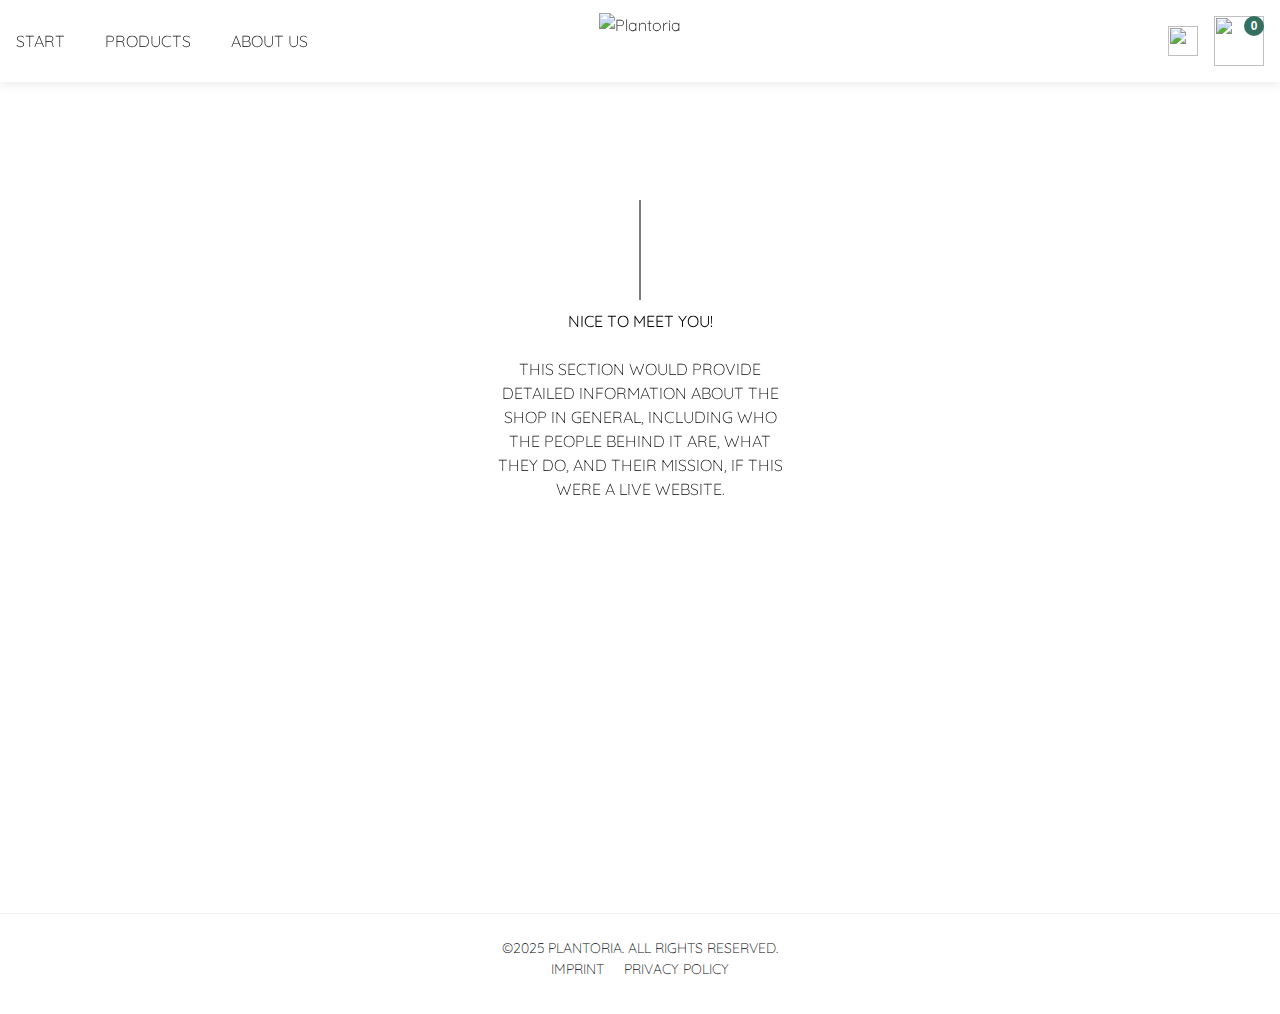
==== aboutus.html @ 183f200a "Add files via upload" ====
<!DOCTYPE html>
<html lang="en">
<head>
    <meta charset="UTF-8">
    <meta name="viewport" content="width=1024">
    <meta name="description" content="Plantoria - Your one-stop shop for plants and plant care equipment">
    <title>Plantoria Plant Store</title>
    <link rel="preconnect" href="https://fonts.googleapis.com">
    <link rel="preconnect" href="https://fonts.gstatic.com" crossorigin>
    <link href="https://fonts.googleapis.com/css2?family=Quicksand:wght@300;400&display=swap" rel="stylesheet">
    <link rel="stylesheet" href="styles.css">
</head>
<body>
    <a href="#main-content" class="skip-link">Skip to main content</a>
    
    <main id="main-content" class="plant-store-section">
        <div class="hero-container">
            
            <nav class="nav-container" role="navigation" aria-label="Main navigation">
                <div class="nav-links">
                    <a href="index.html" class="nav-active" aria-current="page">START</a>
                    <a href="products.html">PRODUCTS</a>
                    <a href="about.html">ABOUT US</a>
                </div>
                
                <img src="https://cdn.builder.io/api/v1/image/assets/TEMP/5fc6780ed3cf247413261987584482cf459c19c2a65ed76ec69a2081953d0224?apiKey=e3a32a99e63047f7955558b7fdd1ba73&" alt="Plantoria" class="logo">

                <div class="nav-icons">
                    <button aria-label="Search" class="icon">
                        <img src="https://cdn.builder.io/api/v1/image/assets/TEMP/c1569bbf8b91dc68c07a75484a57f4b5bd793222dcca50c229861832f2f85a6e?apiKey=e3a32a99e63047f7955558b7fdd1ba73&" alt="" role="presentation">
                    </button>
                    <button aria-label="Shopping cart" class="iconCart">
                        <img src="./pics/cart2.svg" alt="" role="presentation">
                        <span id="cart-count">0</span>
                    </button>
                </div>
            </nav>
        </div>

        <div class="vertical-line-aboutus"></div>

        <div class="text-container">
            <p class="quicksand-regular"> NICE TO MEET YOU!</p>
            <br>
            <p>THIS SECTION WOULD PROVIDE <br>DETAILED INFORMATION ABOUT THE <br>SHOP IN GENERAL, INCLUDING WHO <br> THE PEOPLE BEHIND IT ARE, WHAT <br>THEY DO, AND THEIR MISSION, IF THIS <br>WERE A LIVE WEBSITE.</p>
        </div>
        

        <footer class="footer">
            <p class="footer-text no-hover">
                ©2025 PLANTORIA. ALL RIGHTS RESERVED.
            </p>
            <div class="footer-links">
                <span class="footer-text hover-effect">IMPRINT</span>
                <span class="footer-text hover-effect">PRIVACY POLICY</span>
            </div>
        </footer>

    </main>
</body>
</html>
---- styles.css ----
:root {
    --primary-color: #347060;
    --text-color: #000;
    --bg-color: #fff;
    --stroke-color: #D9D9D9;
    --shadow-color: rgba(149, 149, 149, 0.15);
}

* {
    margin: 0;
    padding: 0;
    box-sizing: border-box;
    /*outline: 1px dashed red;*/
}

body {
    font-family: 'Quicksand', sans-serif;
    font-weight: 300;
    font-size: 16px;
    letter-spacing: 12%;
    line-height: 1.5;
    color: var(--text-color);
    margin-bottom: 0;
    text-align: center;
    height: 100%;
    margin: 0;
}

.quicksand-regular {
    font-family: 'Quicksand', sans-serif;
    font-weight: 400;
}

.bigfont {
    font-size: x-large;
    font-weight: 600;
}

.plant-store-section {
    background-color: var(--bg-color);
    display: flex;
    padding-bottom: 10px;
    flex-direction: column;
    align-items: center;
    min-height: 700px;
}

.hero-container {
    position: relative;
    width: 100%;
    height: 759px;
}

.hero-container-products {
    position: relative;
    width: 100%;
    height: 600px;
}

.hero-image {
    position: absolute;
    inset: 0;
    width: 100%;
    height: 80%;
    object-fit: cover;
}

.hero-image-products {
    position: absolute;
    inset: 0;
    width: 100%;
    height: 80%;
    object-fit: cover;
}

.nav-container {
    position: sticky;
    top: 0;
    background-color: var(--bg-color);
    box-shadow: 0 4px 8px var(--shadow-color);
    z-index: 200;
    display: flex;
    width: 100%;
    align-items: center;
    justify-content: space-between;
    padding: 16px 16px;
}

.nav-container .logo {
    position: absolute;
    left: 50%; /* Positionierung in der Mitte */
    transform: translateX(-50%);
}

.nav-links {
    display: flex; /* Macht die Links horizontal nebeneinander */
    gap: 40px; /* Abstand zwischen den Links */
    font-size: 16px;
    font-weight: 300;
    list-style: none;
    margin: 0;
    padding: 0;
}

.nav-links a {
    text-decoration: none;
    color: inherit;
    letter-spacing: 12%;
}

.nav-links a:hover {
    color: var(--primary-color); /* Optional: Farbe beim Hover ändern */
    text-decoration: none;
}

.nav-active {
    color: var(--primary-color);
}

.logo {
    align-items: center;
    height: 56px;
    width: auto;
}

.nav-icons {
    display: flex;
    gap: 16px; /* Abstand zwischen Icons */
    align-items: center; /* Vertikale Ausrichtung */
}

.nav-icons .icon {
    position: relative; /* Für den Zähler */
    width: 30px; /* Einheitliche Breite */
    height: 30px; /* Einheitliche Höhe */
    display: flex;
    justify-content: center;
    align-items: center;
    cursor: pointer;
    border: none; /* Kein Rahmen */
    background-color: transparent; /* Kein Hintergrund */
    padding: 0; /* Kein zusätzliches Padding */
}

.nav-icons .iconCart{
    position: relative; /* Für den Zähler */
    width: 50px; /* Einheitliche Breite */
    height: 50px; /* Einheitliche Höhe */
    display: flex;
    justify-content: center;
    align-items: center;
    cursor: pointer;
    border: none; /* Kein Rahmen */
    background-color: transparent; /* Kein Hintergrund */
    padding: 0; /* Kein zusätzliches Padding */
}

.nav-icons .icon img,
.nav-icons .iconCart img {
    width: 100%; /* Bild füllt den Container */
    height: 100%;
    display: block;
}

#cart-count {
    position: absolute;
    top: 0px; /* Positionierung relativ zum Icon */
    right: 0px; /* Positionierung relativ zum Icon */
    background-color: var(--primary-color); /* Farbe des Kreises */
    color: white; /* Farbe der Zahl */
    width: 20px; /* Breite des Kreises */
    height: 20px; /* Höhe des Kreises */
    border-radius: 50%; /* Macht das Element zu einem Kreis */
    display: flex;
    justify-content: center;
    align-items: center;
    font-size: 12px; /* Schriftgröße der Zahl */
    font-weight: bold; /* Fettgedruckte Schrift */
}


.vertical-line {
    position: absolute; 
    top: 590px;             
    left: 50%;          
    transform: translateX(-50%); 
    height: 100px;     
    width: 1px;         
    background-color: black; 
    z-index: 10;        /*Linie sichtbar ist */
}

.vertical-line-bottom {
    position: absolute; 
    top: 2100px;             
    left: 50%;          
    transform: translateX(-50%); 
    height: 100px;     
    width: 1px;         
    background-color: black; 
    z-index: 10;        /*Linie sichtbar ist */
}

.vertical-line-aboutus {
    position: absolute; 
    top: 200px;             
    left: 50%;          
    transform: translateX(-50%); 
    height: 100px;     
    width: 1px;         
    background-color: black; 
    z-index: 10;        
}

.vertical-line-products {
    position: absolute; 
    top: 465px;             
    left: 50%;          
    transform: translateX(-50%); 
    height: 100px;     
    width: 1px;         
    background-color: black; 
    z-index: 10;        
}

.text-container{
    z-index: 500;
    margin: -450px;
    margin-bottom: 380px;
}

.welcome-section {
    text-align: center;
    margin: -50px auto 0;
    max-width: 800px;
    padding: 0 16px;
}

.search-section {
    text-align: center;
}

.equip-section {
    text-align: center;
    margin-top: -15px;
    margin-bottom: 200px;
}

.products-grid {
    display: grid;
    grid-template-columns: repeat(3, 1fr);
    gap: 20px;
    max-width: 1300px;
    margin: 100px;
    padding: 0 16px;
}

.product-card {
    display: flex;
    flex-direction: column;
    text-align: left;
    width: 100%;
    height: 500px;
}

.product-image {
    align-items: center;
    object-fit: cover;   
}

.textimages{
    margin-top: -120px;
}

.shop-link {
    display: flex;
    align-items: center;
    gap: 4px;
    color: var(--primary-color);
    text-decoration: none;
    letter-spacing: 12%;
}

.shop-link img{
    width: 16px;
    height: 16px;
}

.shop-link:hover{
    text-decoration: underline;
}

.cta-section {
    position: relative;
    width: 100%;
    min-height: 600px;
    display: flex;
    align-items: center;
    justify-content: center;
    color: var(--bg-color);
    text-align: center;
    margin-top: 10px;
}

.cta-content {
    position: relative;
    z-index: 1;
    margin-top: -70px;
    padding: 20px;
}

.cta-heading {
    font-size: 20px;
    font-weight: 600;
    letter-spacing: 12%;
    margin-bottom: 32px;
}

.cta-button {
    background-color: var(--bg-color);
    border: none;
    padding: 16px 32px;
    font-size: 13px;
    letter-spacing: 1.56px;
    cursor: pointer;
    margin-top: 32px;
    transition: background-color 0.3s ease;
}

.cta-button:hover {
    background-color: var(--primary-color);
    color: var(--bg-color);
}

.footer {
    text-align: center;
    padding: 24px 24px; 
    border-top: 1px solid var(--shadow-color); 
    background-color: var(--bg-color); 
    color: var(--text-color);
    width: 100%; 
    margin-top: 32px; 
}

.footer-text {
    font-size: 14px;
    letter-spacing: 12%;
    line-height: 1.5;
    margin: 0;
    color: var(--text-color);
    z-index: 10;
}

.footer-links {
    display: flex;
    justify-content: center;
    gap: 20px;
}

.no-hover {
    color: var(--text-color);  /* Kein Hover-Effekt hier */
}

.hover-effect {
    cursor: pointer;
    transition: color 0.3s, text-decoration 0.3s;
}

.hover-effect:hover {
    color: var(--primary-color);
    text-decoration: underline;
}

.skip-link {
    position: absolute;
    top: -40px;
    left: 0;
    background: var(--primary-color);
    color: var(--bg-color);
    padding: 8px;
    z-index: 100;
}

.skip-link:focus {
    top: 0;
}

/*Searchbar*/

.searchbar-container {
    display: flex;
    justify-content: center;
    margin: 20px 0;
    z-index: 1000;
    position: relative;
    margin-top: 330px;
}

.searchbar-wrapper {
    position: relative;
    width: 400px;
}

.searchbar {
    width: 100%;
    padding: 10px;
    border: 1.5px solid #D9D9D9;
    font-size: 14px;
    font-family: 'Quicksand', sans-serif;
    padding-left: 30px; /* Platz für das Symbol */
    
}

.search-icon {
    position: absolute;
    right: 15px; /* Abstand von der rechten Seite */
    top: 50%;
    transform: translateY(-50%); /* Vertikal mittig ausrichten */
    background: none;
    border: none;
    cursor: pointer;
    z-index: 2001;
}

.search-icon-img {
    width: 25px; /* Größe des Lupe-Bildes */
    height: 25px;
}

.searchbar:focus {
    outline: none; /* Entfernt die blaue Umrandung */
}

/*Plant Grid*/

.plant-grid-container {
    position: relative;
    margin-top: 100px;
}

.plant-grid {
    display: grid;
    grid-template-columns: repeat(3, 1fr); /* 3 Spalten */
    gap: 20px; /* Abstand zwischen den Karten */
    margin-left: 300px; 
    padding: 20px;
    z-index: 1;
  }
  
  .plant-card {
    display: flex;
    flex-direction: column;
    justify-content: space-between;
    background: #fff; /* Weißer Hintergrund */
    stroke: #D9D9D9;
    stroke-width: 2px;
    box-shadow: 0 4px 8px rgba(0, 0, 0, 0.1); /* Schatten */
    text-align: left;
    padding: 10px;
    overflow: hidden;
    font-size: 13px;
    position: relative; /* Für die Platzierung von Elementen innerhalb der Karte */
    cursor: pointer;
  }
  
  .plant-card img {
    max-width: 100%;
    margin-bottom: 20px;
  }
  
  .plant-card p {
    margin: 1px 0;
  }

  .plant-card a {
    display: inline-block; /* Stellt sicher, dass nur der Inhalt des Links klickbar ist */
    text-decoration: none; /* Entfernt Standard-Text-Unterstreichungen */
}

.common-name {
    font-family: 'Quicksand', sans-serif;
    font-weight: 400;
}

.scientific-name{
    font-family: 'Quicksand', sans-serif;
}
  
  .plant-card .price-and-button {
    display: flex;
    justify-content: space-between; /* Platzieren: links Preis, rechts Button */
    align-items: center;
    margin-top: 20px;
    bottom: 10px; /* Abstand vom unteren Rand */
    left: 10px;
    right: 10px;
  }
  
  .plant-card button {
    background-color: white;
    color: var(--primary-color);
    font-size: 13px;
    border: 1px solid var(--primary-color);
    cursor: pointer;
    padding: 5px 20px;
    height: 40px;
    width: 150px;
    text-align: center;
    display: flex;
    align-items: center; /* Zentriert das Icon und den Text vertikal */
    justify-content: center;
    gap: 3px;
    white-space: nowrap; /* Verhindert den Umbruch des Textes */
}

.plant-card button .button-icon {
    width: 30px;
    height: 30px;
    fill: var(--primary-color);
    display: block;
    margin: 0; 
}

.plant-card button:hover {
    background-color: var(--primary-color);
    color: white;
}

.plant-card button:hover .button-icon {
    filter: brightness(0) saturate(100%) invert(100%) sepia(100%) saturate(0%) hue-rotate(180deg) brightness(110%) contrast(110%); /*Icon beim Hovern weiß*/
}

/* Filter-Button */

.filter-button {
    display: flex;
    position: absolute;
    align-items: center; /* Zentriert das Icon und den Text vertikal */
    justify-content: center;
    gap: 3px;
    white-space: nowrap; /* Verhindert den Umbruch des Textes */
    margin-top:850px;
    margin-right: 90%;
    background-color: white;
    color: var(--text-color);
    font-size: 13px;
    line-height: 1.5;
    border: 1px solid var(--text-color);
    cursor: pointer;
    padding: 5px 20px;
    height: 40px;
    width: 120px;
    text-align: center;
    z-index: 900;
}

.filter-button .filter-icon {
    width: 5px;
    height: 5px;
    fill: var(--primary-color);
    display: block;
    margin: 0; 
}

.filter-button.fixed {
    position: fixed;
    top: 830px;
    z-index: 100;
    opacity: 1;
}

/* Filter ausgeklappt */

.filter-button-wrapper {
    position: relative;
}

.filter-container {
    display: flex;
    flex-direction: column;
    text-align: left;
    gap: 20px; /* Abstand zwischen den Abschnitten */
    background-color: rgba(217, 217, 217, 0.26); /* Hintergrundfarbe mit Transparenz */
    border: 1px solid #D9D9D9; 
    padding: 20px; 
    width: 100%; 
    max-width: 280px; 
    position: absolute;
    display: none;
    z-index: 100;
}

.close-button {
    position: absolute;
    top: 7px; /* Abstand vom oberen Rand */
    right: 7px; /* Abstand vom rechten Rand */
    background: transparent;
    border: none;
    cursor: pointer;
    z-index: 2000;
    width: 24px; /* Größe des Buttons */
    height: 24px;
    display: flex;
    align-items: center;
    justify-content: center;
}

.close-icon {
    width: 15px; /* Größe des Icons */
    height: 15px;
    object-fit: cover;
    display: block;
}

.filter-section {
    display: flex;
    flex-direction: column;
    gap: 5px; /* Abstand zwischen Checkboxen */
    margin-bottom: 10px;
}

/* Container für die Checkbox und das Label */
.filter-checkbox {
    display: block; /* Zeigt jedes Element in einer neuen Zeile */
    margin-bottom: 5px; /* Abstand zwischen den Checkboxen */
    position: relative; /* Für die Positionierung der Checkbox */
}

/* Die Checkbox selber */
.filter-checkbox input[type="checkbox"] {
    width: 20px;
    height: 20px;
    margin-right: 7px;
    vertical-align: middle;
    appearance: none; /* Entfernt das Standard-Design der Checkbox */
    border: 1px solid var(--text-color);
    background-color: white;
    cursor: pointer;
    position: relative; /* Position für das Häkchen */
}

/* Hover-Effekt: Borderline wird grün */
.filter-checkbox input[type="checkbox"]:hover {
    border-color: var(--primary-color); 
}

/* Wenn die Checkbox angeklickt wird, ändert sich die Hintergrundfarbe */
.filter-checkbox input[type="checkbox"]:checked {
    background-color: var(--primary-color);
}

/* Das Häkchen anzeigen, wenn die Checkbox angeklickt ist */
.filter-checkbox input[type="checkbox"]:checked::before {
    content: "✔"; /* Das Häkchen */
    position: absolute;
    top: 50%;
    left: 50%;
    transform: translate(-50%, -50%); /* Zentriert das Häkchen */
    font-size: 16px; /* Passt die Größe des Häkchens an */
    color: white; /* Häkchenfarbe */
}

/* Das Label für die Checkbox */
.filter-checkbox label {
    display: inline-block;
    vertical-align: middle;
    cursor: pointer;
    white-space: nowrap; /* Verhindert den Zeilenumbruch im Text */
}



.product-view {
    display: flex;
    flex-direction: column;
    min-height: 100vh;
}

.main-content {
    flex: 1;
    max-width: 1440px;
    margin: 100px;
    width: 100%;
}

.product-container {
    display: flex;
}

.product-image-section {
    flex: 1;
}

.back-button {
    position: absolute; /* Wichtig: Position absolut setzen */
    top: 130px; /* Abstand vom oberen Rand */
    left: 108px; /* Abstand vom linken Rand */
    background: none;
    border: none;
    color: var(--text-color);
    font-size: 13px;
    font-weight: 300;
    letter-spacing: 12%;
    text-transform: uppercase;
    cursor: pointer;
    z-index: 5000;
    text-decoration: none;
}

.back-button:hover,
.back-button:focus {
    color: var(--primary-color);
}

/*----PLANTS Rest---*/
.pics,
.pics * {
  box-sizing: border-box;
}
.pics {
  position: absolute;
  display: flex; /* Elemente nebeneinander ausrichten */
  align-items: center; /* Vertikale Zentrierung */
}
.pic1 {
  width: 500px;
  height: 513px;
  position: absolute;
  left: 7px;
  top: 0px;
  object-fit: cover;
}
.pic2 {
  width: 245px;
  height: 235px;
  position: absolute;
  left: 262px;
  top: 523px;
  object-fit: cover;
}
.pic3 {
  width: 245px;
  height: 235px;
  position: absolute;
  left: 7px;
  top: 523px;
  object-fit: cover;
}

.product-image {
    width: 80%;
    height: 800px;
    margin-top: -10px;
    margin-bottom: 150px;
    gap: 30px;
}

.product-details {
    flex: 1;
    padding-top: -10px;
    padding-left: 550px;
    text-align: left;
}

.product-title {
    font-size: 24px;
    font-weight: 300;
    text-transform: uppercase;
}

.product-price {
    font-size: 24px;
    font-weight: 300;
    letter-spacing: 12%;
    margin-bottom: 20px;
}

.product-description {
    font-size: 13px;
    font-weight: 300;
    letter-spacing: 12%;
    text-transform: uppercase;
    margin-bottom: 20px;
}

.quantity-container {
    display: inline-flex;
    align-items: center;
    justify-content: flex-start;
    color: var(--text-color);
    white-space: nowrap;
    text-align: center;
    gap: 5px; /* Abstand zwischen Symbolen */
}

.quantity-cart-container {
    display: flex;  /* Flexbox für nebeneinander */
    align-items: center;  /* Vertikale Zentrierung */
    gap: 10px;  /* Abstand zwischen Menge und Button */
}

.quantity-selector {
    display: inline-flex;
    width:auto;
    align-items: center;
    gap: 10px; /* Abstand zwischen Symbolen */
    padding: 7px; /* Innenabstand für den Rahmen */
    border: 1px solid var(--stroke-color); /* Rahmen um die gesamte Gruppe */
    
}

.quantity-decrease,
.quantity-increase {
    font-size: 16px;
    cursor: pointer;
    display: flex;
    align-items: center;
    justify-content: center;
    background: none; /* Entfernt den Hintergrund */
    border: none; /* Entfernt den Rahmen */
}

.quantity-value {
    font-size: 16px; /* Kleinere Schriftgröße */
    margin: 0 10px; /* Abstand zu Symbolen */
}
  
  .visually-hidden {
    position: absolute;
    width: 1px;
    height: 1px;
    padding: 0;
    margin: -1px;
    overflow: hidden;
    clip: rect(0, 0, 0, 0);
    border: 0;
  }


  .cart-button {
    display: flex;
    max-width: 150px; 
    flex-direction: column;
    color: var(--primary-color);
    text-transform: uppercase;
    font: 400 13px/1 Quicksand, sans-serif;
    letter-spacing: 12%;
    align-items: center;
    background-color: transparent;
    border: none;
  }
  
  .cart-button-wrapper {
    display: flex;
    align-items: center;
    justify-content: flex-start;
    margin-left: 20px;
    padding: 7px;
    border: 1px solid var(--primary-color);
  }
  
  .cart-icon {
    object-fit: contain;
    object-position: center;
    width: 30px;
    align-self:auto;
  }
  
  .cart-text {
    font-size: 14px;
    margin-left: 5px;
    white-space: nowrap;
    vertical-align: middle;
    line-height: 18px;
  }

  .cart-button:hover .cart-button-wrapper {
    background-color: var(--primary-color);
    color: white;
    border-color: var(--primary-color); /* Verhindert Farbwechsel im Rand */
}

.cart-button:hover .cart-icon {
    filter: brightness(0) saturate(100%) invert(100%) sepia(100%) saturate(0%) hue-rotate(180deg) brightness(110%) contrast(110%); /*Icon beim Hovern weiß*/
}

.shipping-info-list {
    list-style: none;
    margin-top: 30px;
}

.shipping-info-list li {
    color: var(--color-text);
    font-size: 13px;
    font-weight: 400;
    letter-spacing: 12%;
    text-transform: uppercase;
    padding: 2px;
}

.product-specs {
    display: flex;
    justify-content: space-between;
    padding: 30px 30px;
    background: rgba(217, 217, 217, 0.26);
    border: 1px solid #d9d9d9;
    margin-top: 20px;
    margin-bottom: 20px;
}

.spec-item {
    text-align: center;
}

.spec-icon {
    width: 20px;
    height: 20px;
}

.spec-label {
    font-size: 13px;
    font-weight: 400;
    letter-spacing: 12%;
    text-transform: uppercase;
    align-items: center;
}

.spec-value {
    font-size: 13px;
    letter-spacing: 12%;
    text-transform: uppercase;
}

.recommendations-title {
    font-size: 13px;
    font-weight: 400;
    letter-spacing: 12%;
    text-transform: uppercase;
    margin-top: 30px;
    margin-bottom: 10px;
}

.recommended-products {
    list-style: none;
    padding-bottom: 200px;
}

.recommended-product {
    display: flex;
    align-items: center;
    gap: 7px;
    color: var(--primary-color);
    text-decoration: none;
    font-size: 13px;
    font-weight: 300;
    letter-spacing: 12%;
    padding: 2px;
    text-transform: uppercase;
}

.recommended-product:hover,
.recommended-product:focus {
    text-decoration: underline;
}

.recommended-icon {
    width: 15px;
    height: 15px;
}
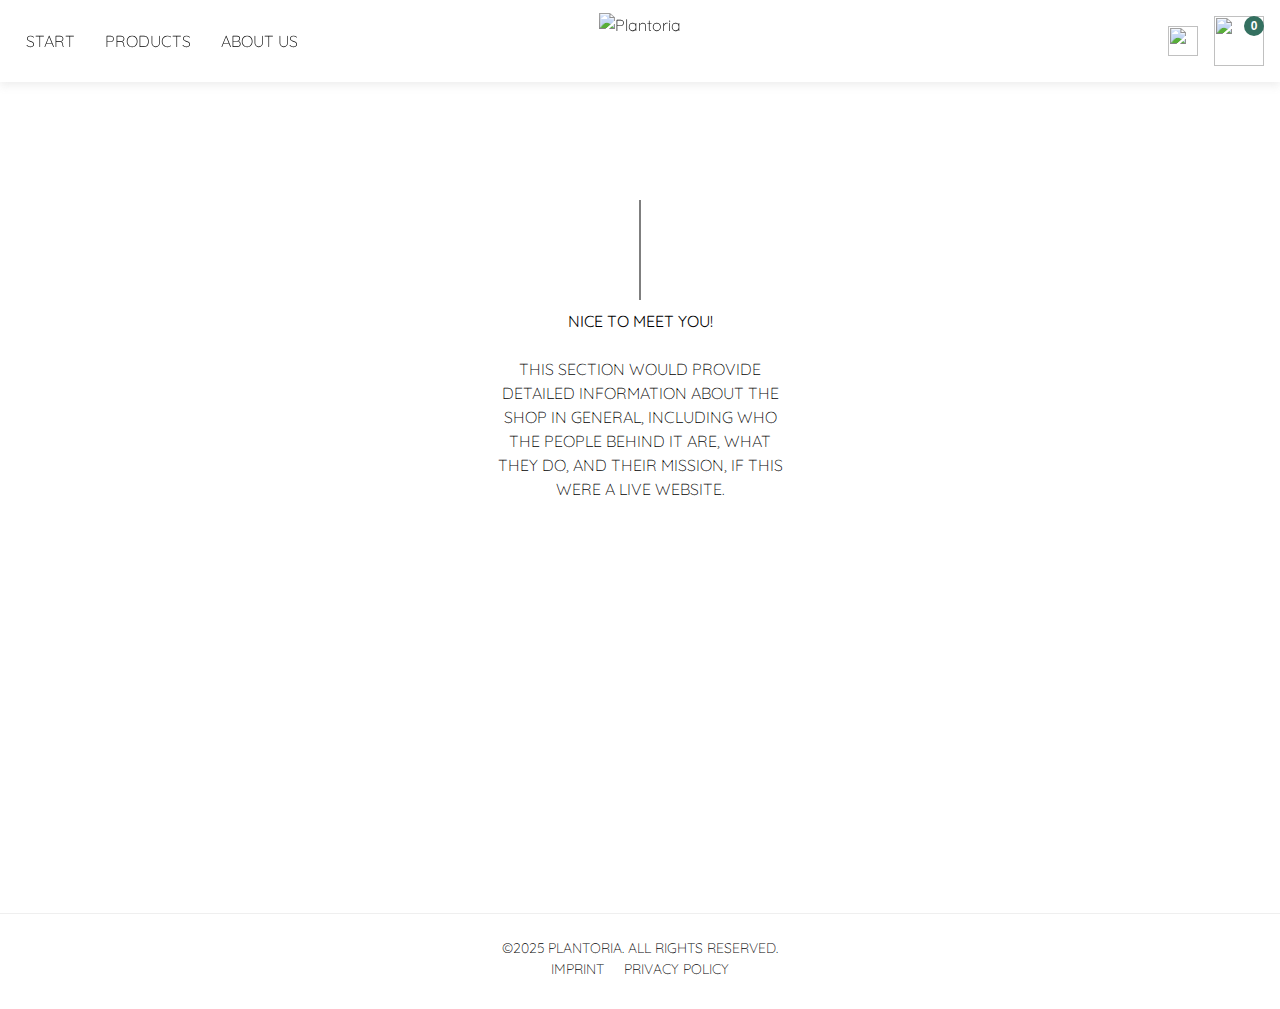
==== commit c80f3ac2: "Update aboutus.html" ====
--- a/aboutus.html
+++ b/aboutus.html
@@ -10,7 +10,7 @@
     <link href="https://fonts.googleapis.com/css2?family=Quicksand:wght@300;400&display=swap" rel="stylesheet">
     <link rel="stylesheet" href="styles.css">
 </head>
-<body>
+<body data-page="aboutus">
     <a href="#main-content" class="skip-link">Skip to main content</a>
     
     <main id="main-content" class="plant-store-section">
--- a/styles.css
+++ b/styles.css
@@ -22,7 +22,8 @@
     color: var(--text-color);
     margin-bottom: 0;
     text-align: center;
-    height: 100%;
+    min-height: 100vh;
+    overflow: visible;
     margin: 0;
 }
 
@@ -39,7 +40,7 @@
 .plant-store-section {
     background-color: var(--bg-color);
     display: flex;
-    padding-bottom: 10px;
+    padding-bottom: 5px;
     flex-direction: column;
     align-items: center;
     min-height: 700px;
@@ -49,6 +50,7 @@
     position: relative;
     width: 100%;
     height: 759px;
+
 }
 
 .hero-container-products {
@@ -74,31 +76,35 @@
 }
 
 .nav-container {
-    position: sticky;
+    position: fixed;
     top: 0;
+    left: 0;
+    width: 100%;
     background-color: var(--bg-color);
     box-shadow: 0 4px 8px var(--shadow-color);
-    z-index: 200;
-    display: flex;
-    width: 100%;
-    align-items: center;
-    justify-content: space-between;
-    padding: 16px 16px;
+    z-index: 10000;
+
+    display: flex;
+    justify-content: space-between; /* Links nach links, Icons nach rechts */
+    align-items: center; /* Vertikale Ausrichtung */
+    padding: 16px;
 }
 
 .nav-container .logo {
     position: absolute;
     left: 50%; /* Positionierung in der Mitte */
     transform: translateX(-50%);
+    height: 56px;
+    width: auto;
 }
 
 .nav-links {
     display: flex; /* Macht die Links horizontal nebeneinander */
-    gap: 40px; /* Abstand zwischen den Links */
+    gap: 30px; /* Abstand zwischen den Links */
     font-size: 16px;
     font-weight: 300;
     list-style: none;
-    margin: 0;
+    margin: 10px;
     padding: 0;
 }
 
@@ -117,16 +123,21 @@
     color: var(--primary-color);
 }
 
-.logo {
-    align-items: center;
-    height: 56px;
-    width: auto;
-}
-
+/* Icons */
 .nav-icons {
     display: flex;
     gap: 16px; /* Abstand zwischen Icons */
     align-items: center; /* Vertikale Ausrichtung */
+    margin-left: auto; /* Verschiebt Icons nach rechts */
+}
+
+.nav-icons .icon,
+.nav-icons .iconCart {
+    width: 30px;
+    height: 30px;
+    display: flex;
+    justify-content: center;
+    align-items: center;
 }
 
 .nav-icons .icon {
@@ -668,8 +679,6 @@
     white-space: nowrap; /* Verhindert den Zeilenumbruch im Text */
 }
 
-
-
 .product-view {
     display: flex;
     flex-direction: column;
@@ -679,7 +688,8 @@
 .main-content {
     flex: 1;
     max-width: 1440px;
-    margin: 100px;
+    margin: 180px;
+    margin-left: 100px;
     width: 100%;
 }
 
@@ -967,4 +977,3 @@
     width: 15px;
     height: 15px;
 }
-
